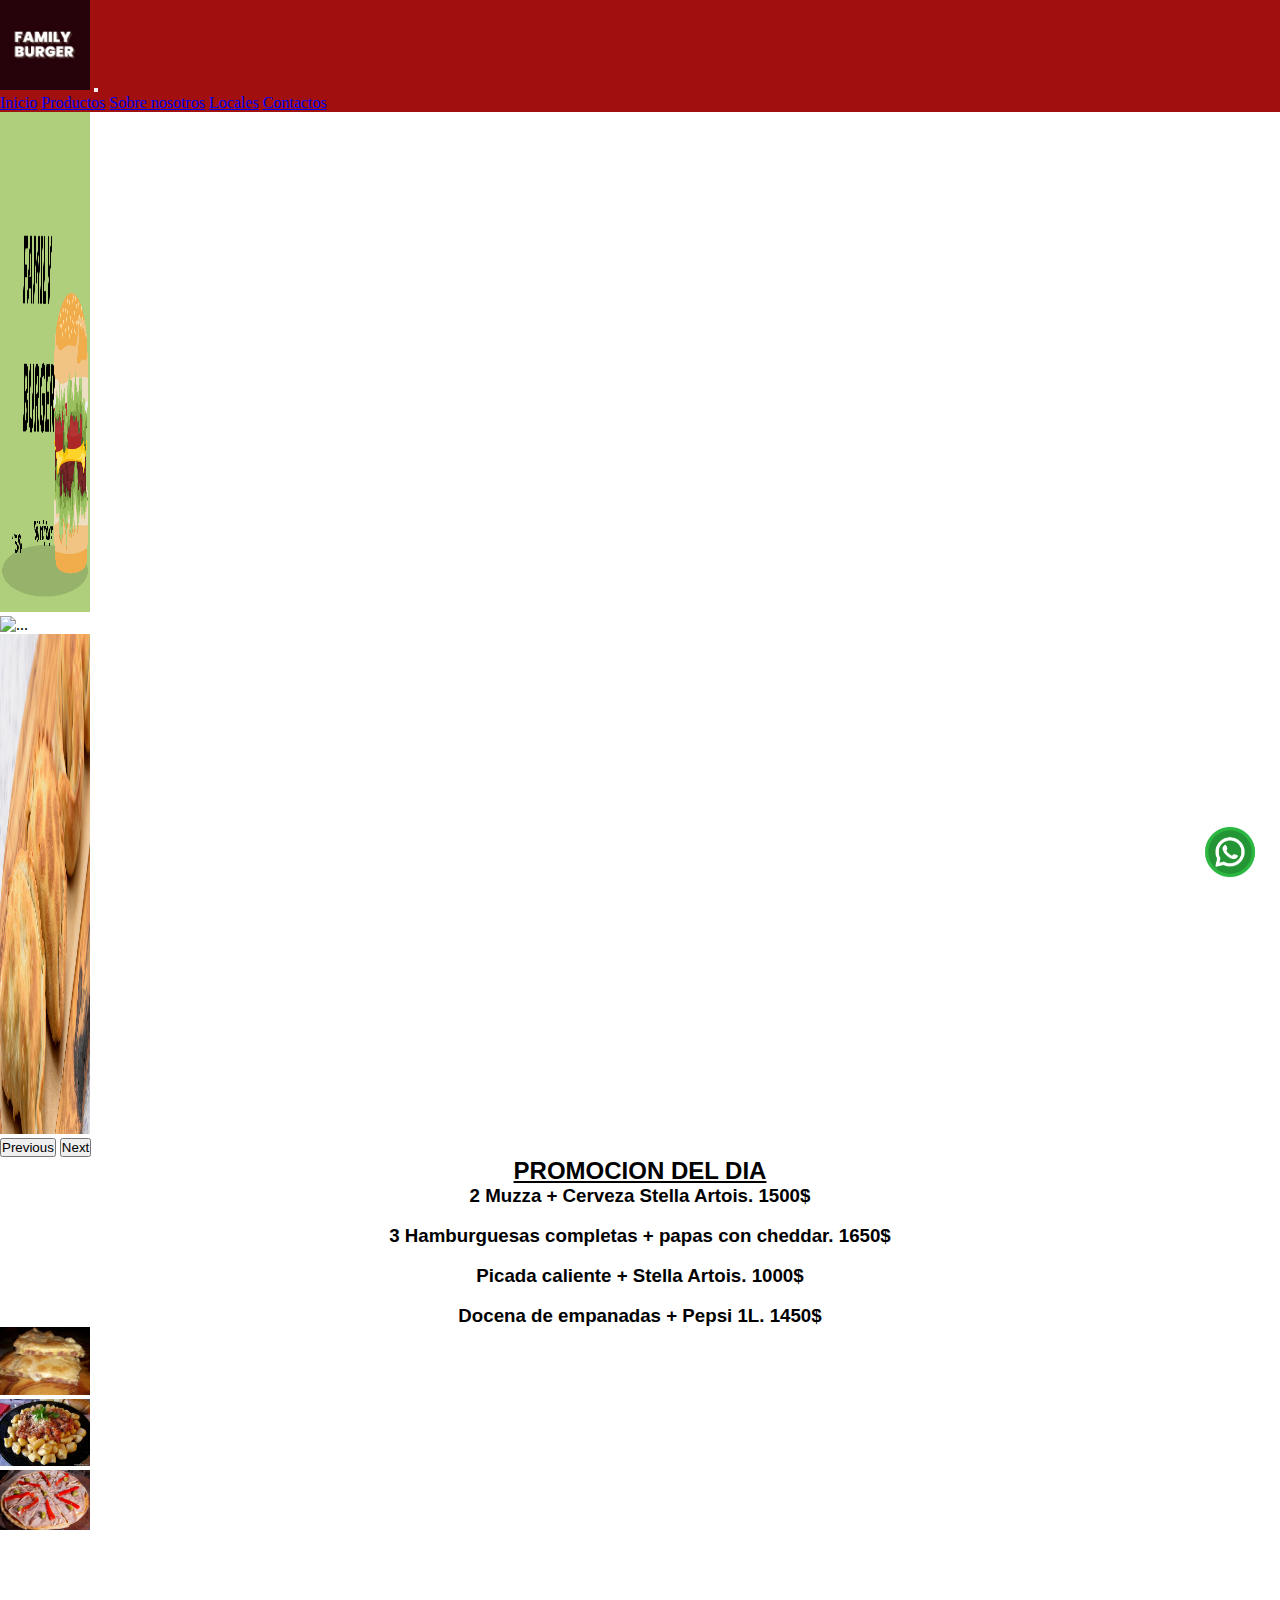
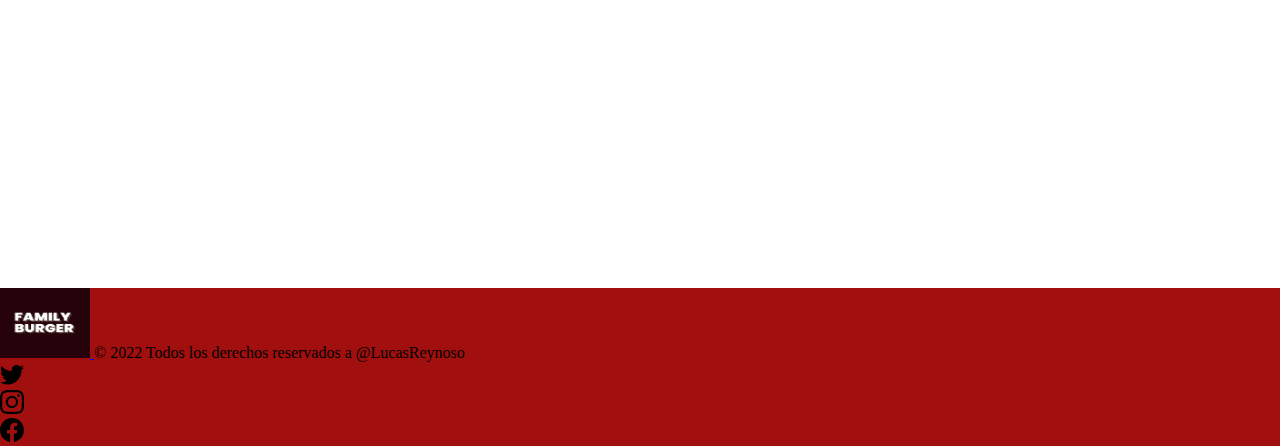
==== index.html @ 994e0dae "cambios de font" ====
<!DOCTYPE html>
<html lang="es">
  <head>
    <meta name="description"content="FamilyBurger inicio, se encuentra informacion sobre las promociones del dia y algunas imagenes de comida rapida">
    <meta charset="UTF-8" />
    <meta http-equiv="X-UA-Compatible" content="IE=edge" />
    <meta name="viewport" content="width=device-width, initial-scale=1.0" />
    <link rel="shortcut icon" href="img/logo.jpg" type="image/x-icon">
    <title>Familyburger/inicio</title>
    <link rel="stylesheet" href="scss/estilo.css">
    <link
      href="https://cdn.jsdelivr.net/npm/bootstrap@5.2.0/dist/css/bootstrap.min.css"
      rel="stylesheet"
      integrity="sha384-gH2yIJqKdNHPEq0n4Mqa/HGKIhSkIHeL5AyhkYV8i59U5AR6csBvApHHNl/vI1Bx"
      crossorigin="anonymous"/>
      <link href="https://unpkg.com/aos@2.3.1/dist/aos.css" rel="stylesheet">
    
  </head>
  <body>
    <!-- Iconos vectoriales BOOSTRAP -->
     
    <svg xmlns="http://www.w3.org/2000/svg" style="display: none;">
  
      <symbol id="facebook" viewBox="0 0 16 16">
        <path d="M16 8.049c0-4.446-3.582-8.05-8-8.05C3.58 0-.002 3.603-.002 8.05c0 4.017 2.926 7.347 6.75 7.951v-5.625h-2.03V8.05H6.75V6.275c0-2.017 1.195-3.131 3.022-3.131.876 0 1.791.157 1.791.157v1.98h-1.009c-.993 0-1.303.621-1.303 1.258v1.51h2.218l-.354 2.326H9.25V16c3.824-.604 6.75-3.934 6.75-7.951z"/>
      </symbol>
      <symbol id="instagram" viewBox="0 0 16 16">
          <path d="M8 0C5.829 0 5.556.01 4.703.048 3.85.088 3.269.222 2.76.42a3.917 3.917 0 0 0-1.417.923A3.927 3.927 0 0 0 .42 2.76C.222 3.268.087 3.85.048 4.7.01 5.555 0 5.827 0 8.001c0 2.172.01 2.444.048 3.297.04.852.174 1.433.372 1.942.205.526.478.972.923 1.417.444.445.89.719 1.416.923.51.198 1.09.333 1.942.372C5.555 15.99 5.827 16 8 16s2.444-.01 3.298-.048c.851-.04 1.434-.174 1.943-.372a3.916 3.916 0 0 0 1.416-.923c.445-.445.718-.891.923-1.417.197-.509.332-1.09.372-1.942C15.99 10.445 16 10.173 16 8s-.01-2.445-.048-3.299c-.04-.851-.175-1.433-.372-1.941a3.926 3.926 0 0 0-.923-1.417A3.911 3.911 0 0 0 13.24.42c-.51-.198-1.092-.333-1.943-.372C10.443.01 10.172 0 7.998 0h.003zm-.717 1.442h.718c2.136 0 2.389.007 3.232.046.78.035 1.204.166 1.486.275.373.145.64.319.92.599.28.28.453.546.598.92.11.281.24.705.275 1.485.039.843.047 1.096.047 3.231s-.008 2.389-.047 3.232c-.035.78-.166 1.203-.275 1.485a2.47 2.47 0 0 1-.599.919c-.28.28-.546.453-.92.598-.28.11-.704.24-1.485.276-.843.038-1.096.047-3.232.047s-2.39-.009-3.233-.047c-.78-.036-1.203-.166-1.485-.276a2.478 2.478 0 0 1-.92-.598 2.48 2.48 0 0 1-.6-.92c-.109-.281-.24-.705-.275-1.485-.038-.843-.046-1.096-.046-3.233 0-2.136.008-2.388.046-3.231.036-.78.166-1.204.276-1.486.145-.373.319-.64.599-.92.28-.28.546-.453.92-.598.282-.11.705-.24 1.485-.276.738-.034 1.024-.044 2.515-.045v.002zm4.988 1.328a.96.96 0 1 0 0 1.92.96.96 0 0 0 0-1.92zm-4.27 1.122a4.109 4.109 0 1 0 0 8.217 4.109 4.109 0 0 0 0-8.217zm0 1.441a2.667 2.667 0 1 1 0 5.334 2.667 2.667 0 0 1 0-5.334z"/>
      </symbol>
      <symbol id="twitter" viewBox="0 0 16 16">
        <path d="M5.026 15c6.038 0 9.341-5.003 9.341-9.334 0-.14 0-.282-.006-.422A6.685 6.685 0 0 0 16 3.542a6.658 6.658 0 0 1-1.889.518 3.301 3.301 0 0 0 1.447-1.817 6.533 6.533 0 0 1-2.087.793A3.286 3.286 0 0 0 7.875 6.03a9.325 9.325 0 0 1-6.767-3.429 3.289 3.289 0 0 0 1.018 4.382A3.323 3.323 0 0 1 .64 6.575v.045a3.288 3.288 0 0 0 2.632 3.218 3.203 3.203 0 0 1-.865.115 3.23 3.23 0 0 1-.614-.057 3.283 3.283 0 0 0 3.067 2.277A6.588 6.588 0 0 1 .78 13.58a6.32 6.32 0 0 1-.78-.045A9.344 9.344 0 0 0 5.026 15z"/>
      </symbol>
    </svg>

    <!-- ACA TERMINA -->
    <header>
      <nav class="navbar navbar-expand-lg light colorHeader">
        <div class="container-fluid">
          <a class="navbar-brand" href="#"
            ><img src="img/logo.jpg" class="img-fluid" width="100px" alt="logo"
          /></a>
          <button
            class="navbar-toggler"
            type="button"
            data-bs-toggle="collapse"
            data-bs-target="#navbarNavAltMarkup"
            aria-controls="navbarNavAltMarkup"
            aria-expanded="false"
            aria-label="Toggle navigation"
          >
            <span class="navbar-toggler-icon"></span>
          </button>
          <div class="collapse navbar-collapse" id="navbarNavAltMarkup">
            <div class="navbar-nav">
              <a class="nav-link active" aria-current="page" href="index.html">Inicio</a>
              <a class="nav-link" href="htmlpages/productos.html">Productos</a>
              <a class="nav-link" href="htmlpages/nosotros.html">Sobre nosotros</a>
              <a class="nav-link" href="htmlpages/locales.html">Locales</a>
              <a class="nav-link" href="htmlpages/contactos.html">Contactos </a>
            </div>
          </div>
        </div>
      </nav>
    </header>
    
    <main>
      <!-- CAROUSEL -->
      <div id="carouselExampleControls" class="carousel slide" data-bs-ride="carousel">
        <div class="carousel-inner">
          <div class="carousel-item active">
            <img src="img/inicioFamilyBurger.png" class="d-block w-100 imgCarousel" alt="...">
          </div>
          <div class="carousel-item">
            <img src="img/pizzacarousel.png" class="d-block w-100 imgCarousel" alt="...">
          </div>
          <div class="carousel-item">
            <img src="img/emapanadascarousel.jpg" class="d-block w-100 imgCarousel" alt="...">
          </div>
        </div>
        <button class="carousel-control-prev" type="button" data-bs-target="#carouselExampleControls" data-bs-slide="prev">
          <span class="carousel-control-prev-icon" aria-hidden="true"></span>
          <span class="visually-hidden">Previous</span>
        </button>
        <button class="carousel-control-next" type="button" data-bs-target="#carouselExampleControls" data-bs-slide="next">
          <span class="carousel-control-next-icon" aria-hidden="true"></span>
          <span class="visually-hidden">Next</span>
        </button>
      </div>
      <!-- FIN DE CAROUSEL -->
    </main>
    
    
      <!--CONTAINER  -->

          <div class="border border-dark p-2 mb-2 cuadrado"><h2>PROMOCION DEL DIA</h2>
            <h3>2 Muzza + Cerveza Stella 
              Artois. 
              1500$</h3>
            <br>
            <h3>3 Hamburguesas
              completas + papas con 
              cheddar.
              1650$</h3>
              <br>
            <h3>Picada caliente + Stella Artois. 1000$</h3>
            <br>
            <h3>Docena de empanadas + Pepsi 1L. 1450$</h3>
            </p></div>
      <!--FIN DE CONTAINER  -->

        
      <!-- LOGO WHATSAPP -->
      <div class="cajaPrincipal">
      <div class="caja itemUno">
      <img src="img/botonWhatsapp.png" alt="botonWhatsapp">
      </div>
       </div>


    
     

    <!-- mini album -->

    <div class="card-group">
      <div class="card">
        <img src="img/tartaalbum.jpg" class="card-img-top" alt="...">
        <div class="card-body">
      </div>

      </div>
      <div class="card">
        <img src="img/pastasalbum.jpg" class="card-img-top" alt="...">
      </div>

      <div class="card">
        <img src="img/pizzaalbum.jpg" class="card-img-top" alt="...">
        </div>
    </div>
   
   
    <!-- aca termina -->
    <div class="card-group">
    <div class="card">
      <iframe src="https://www.google.com/maps/embed?pb=!1m18!1m12!1m3!1d3274.7247133360925!2d-58.37327718518677!3d-34.83801337743867!2m3!1f0!2f0!3f0!3m2!1i1024!2i768!4f13.1!3m3!1m2!1s0x95a32b34a8c44299%3A0x94f6e91de6277e78!2sDPM%2C%20Juan%20Sarcione%20670%2C%20B1852%20Burzaco%2C%20Provincia%20de%20Buenos%20Aires!5e0!3m2!1ses-419!2sar!4v1661027982131!5m2!1ses-419!2sar" width="100%" height="350" style="border:0;" allowfullscreen="" loading="lazy" referrerpolicy="no-referrer-when-downgrade"></iframe>
      
    </div>
  </div>
  
  

    
    
    
    <!-- FOOTER -->
    
      <footer class="d-flex flex-wrap justify-content-between align-items-center py-3 my-4 border-top colorFooter">
        <div class="col-md-4 d-flex align-items-center">
          <a href="/" class="mb-3 me-2 mb-md-0 text-muted text-decoration-none lh-1">
            <img src="img/logo.jpg" class="bi" width="50" height="70"><use xlink:href="#bootstrap"/></img>
          </a>
          <span class="mb-3 mb-md-0 ">&copy; 2022 Todos los derechos reservados a @LucasReynoso</span>
        </div>
    
        <ul class="nav col-md-4 justify-content-center list-unstyled d-flex">
          <li class="ms-3"><a class="text-muted" href="https://twitter.com/?lang=es"><svg class="bi" width="24" height="24"><use xlink:href="#twitter"/></svg></a></li>
          <li class="ms-3"><a class="text-muted" href="https://www.instagram.com/famiburger_/"><svg class="bi" width="24" height="24"><use xlink:href="#instagram"/></svg></a></li>
          <li class="ms-3"><a class="text-muted" href="https://www.facebook.com/"><svg class="bi" width="24" height="24"><use xlink:href="#facebook"/></svg></a></li>
        </ul>
      </footer>
    
    
   
   </footer>

   
   
   
   
   
   
   
   
   
   
   
   
    




    <script
      src="https://cdn.jsdelivr.net/npm/bootstrap@5.2.0/dist/js/bootstrap.bundle.min.js"
      integrity="sha384-A3rJD856KowSb7dwlZdYEkO39Gagi7vIsF0jrRAoQmDKKtQBHUuLZ9AsSv4jD4Xa"
      crossorigin="anonymous"
    ></script>
    <script src="https://unpkg.com/aos@2.3.1/dist/aos.js"></script>
    <script>
      AOS.init();
    </script>
  </body>
</html>
---- scss/estilo.css ----
* {
  margin: 0;
  padding: 0;
}

body {
  height: 100vh;
  width: 100%;
  position: relative;
}

.imgCarousel {
  height: 500px;
  -o-object-fit: fill;
     object-fit: fill;
}

h1 {
  text-align: center;
  text-decoration: underline;
  color: black;
  font-family: "Franklin Gothic Medium", "Arial Narrow", Arial, sans-serif;
}

h2 {
  text-align: center;
  font-family: "Franklin Gothic Medium", "Arial Narrow", Arial, sans-serif;
  text-decoration: underline;
}

h3 {
  font-family: "Franklin Gothic Medium", "Arial Narrow", Arial, sans-serif;
  text-align: center;
}

.parrafo {
  font-family: "Franklin Gothic Medium", "Arial Narrow", Arial, sans-serif;
  font-size: 1.5rem;
  text-align: center;
}

.itemUno {
  position: fixed;
  bottom: 19px;
  right: 5px;
}

img {
  width: 90px;
}

.logo {
  height: 80px;
  margin-bottom: 1rem;
}

.colorHeader {
  background-color: rgb(161, 15, 15);
}

.colorFooter {
  background-color: rgb(161, 15, 15);
}

h4 {
  color: white;
}

.facebook {
  color: red;
}

.instagran {
  color: blue;
}

.twitter {
  color: yellow;
}

/*map get*/
.messi {
  background-color: blue;
  font-size: 30px;
}

.primerEstilo {
  font-family: "Franklin Gothic Medium", "Arial Narrow", Arial, sans-serif;
  font-weight: bold;
  text-align: center;
}

.parrafosConEstilo {
  font-size: 2rem;
  font-family: Arial, Helvetica, sans-serif;
  text-align: center;
}/*# sourceMappingURL=estilo.css.map */
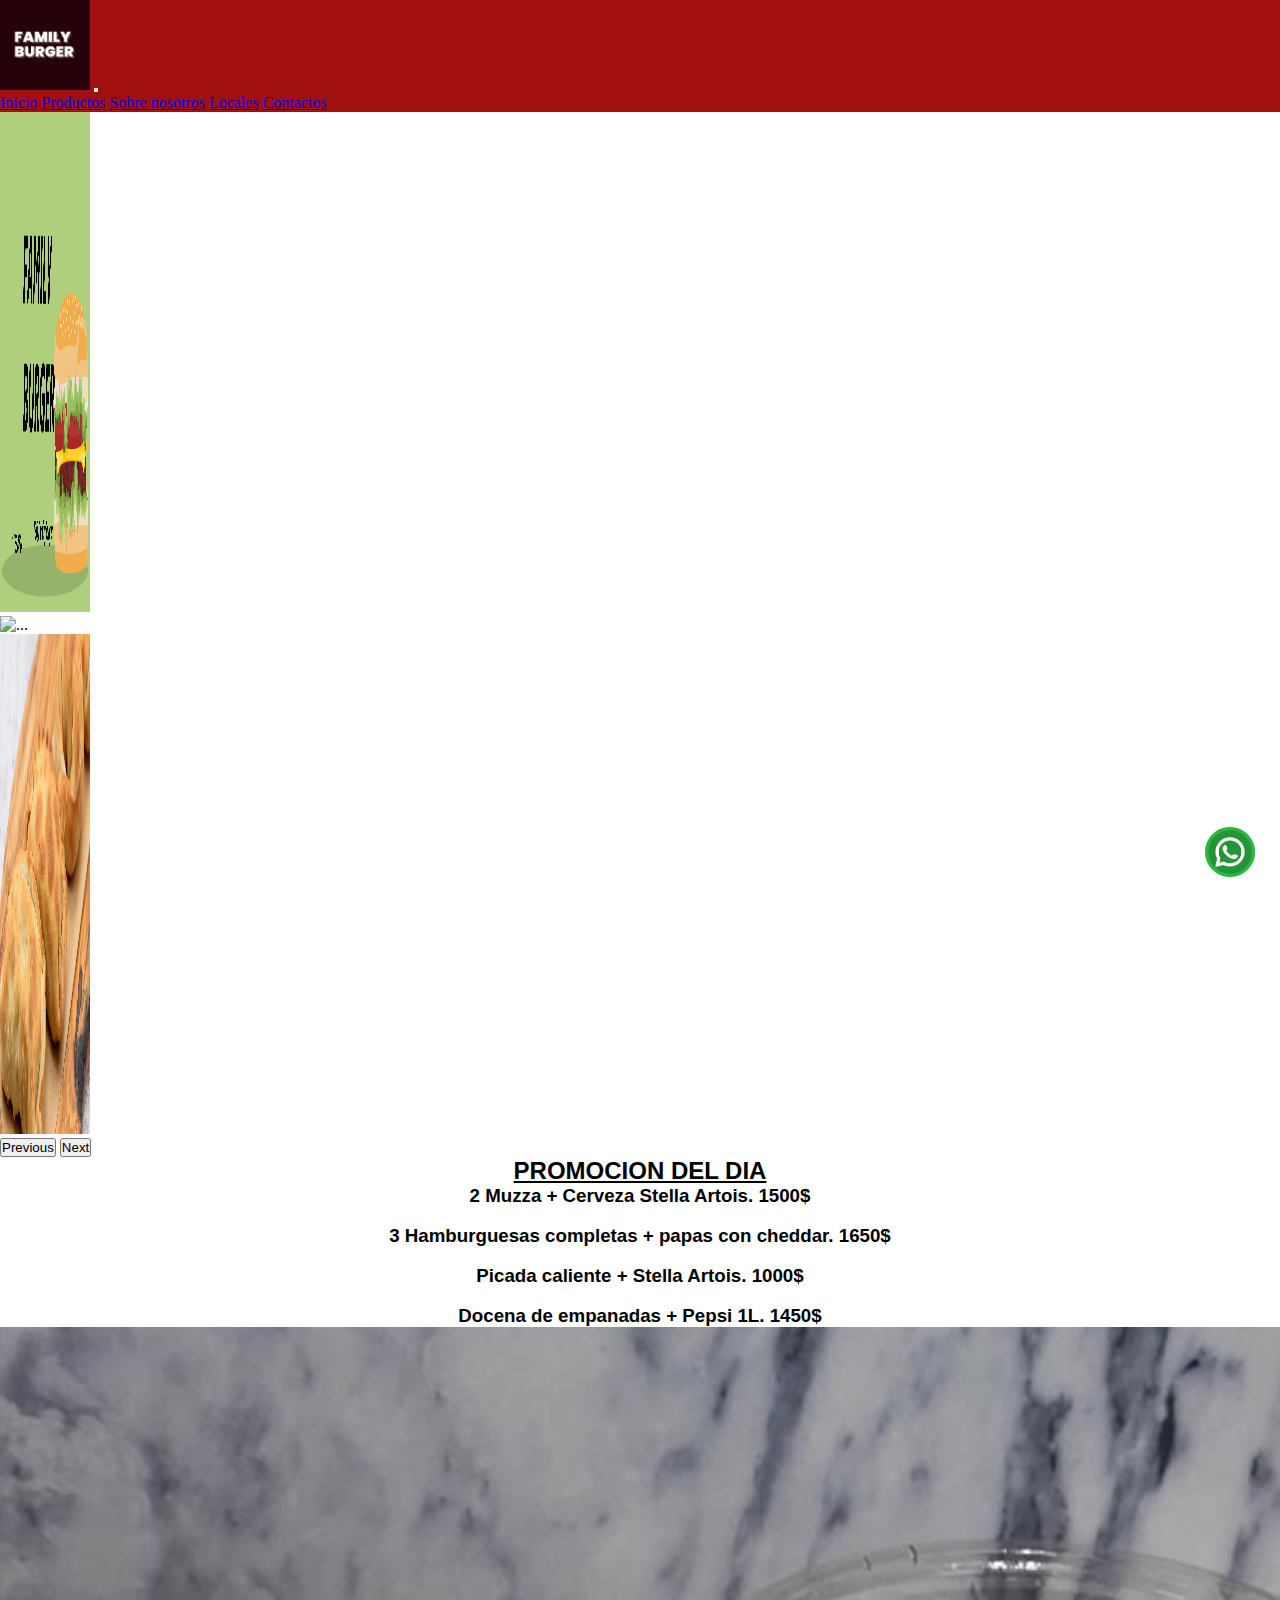
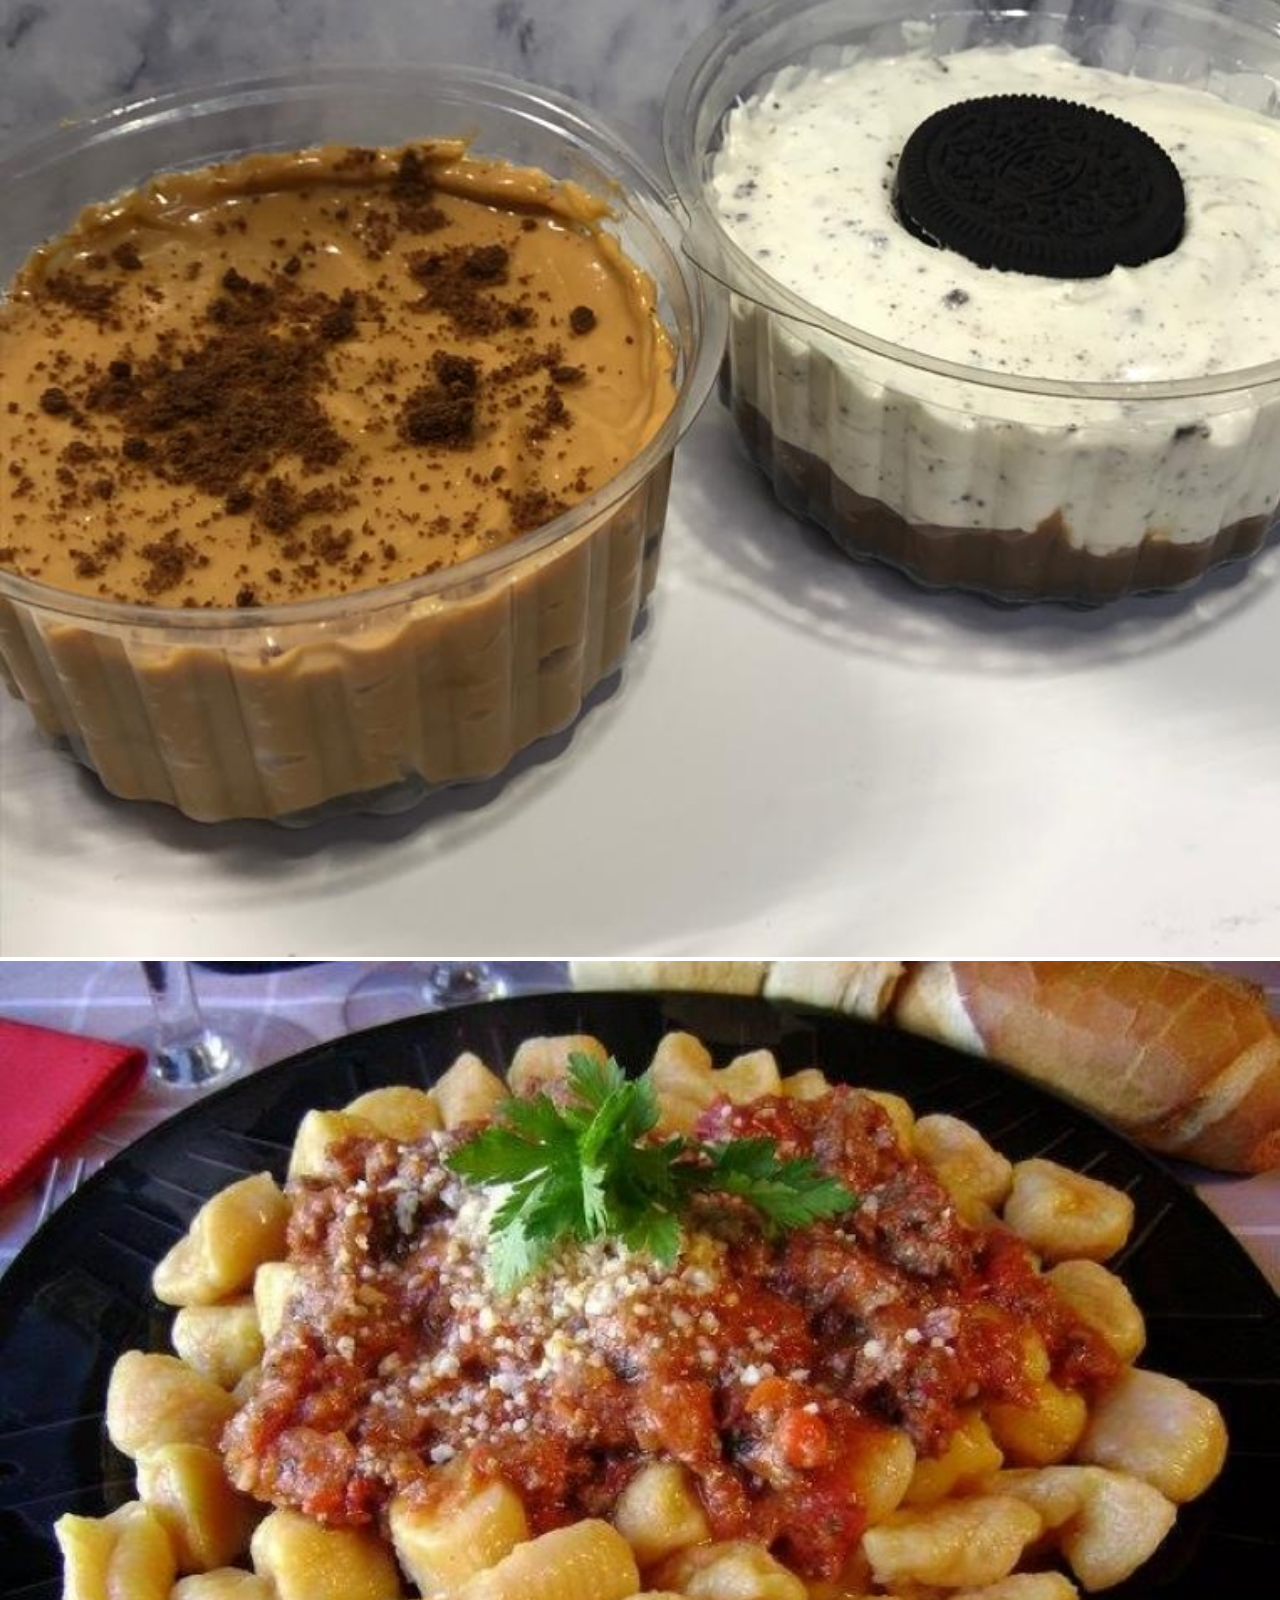
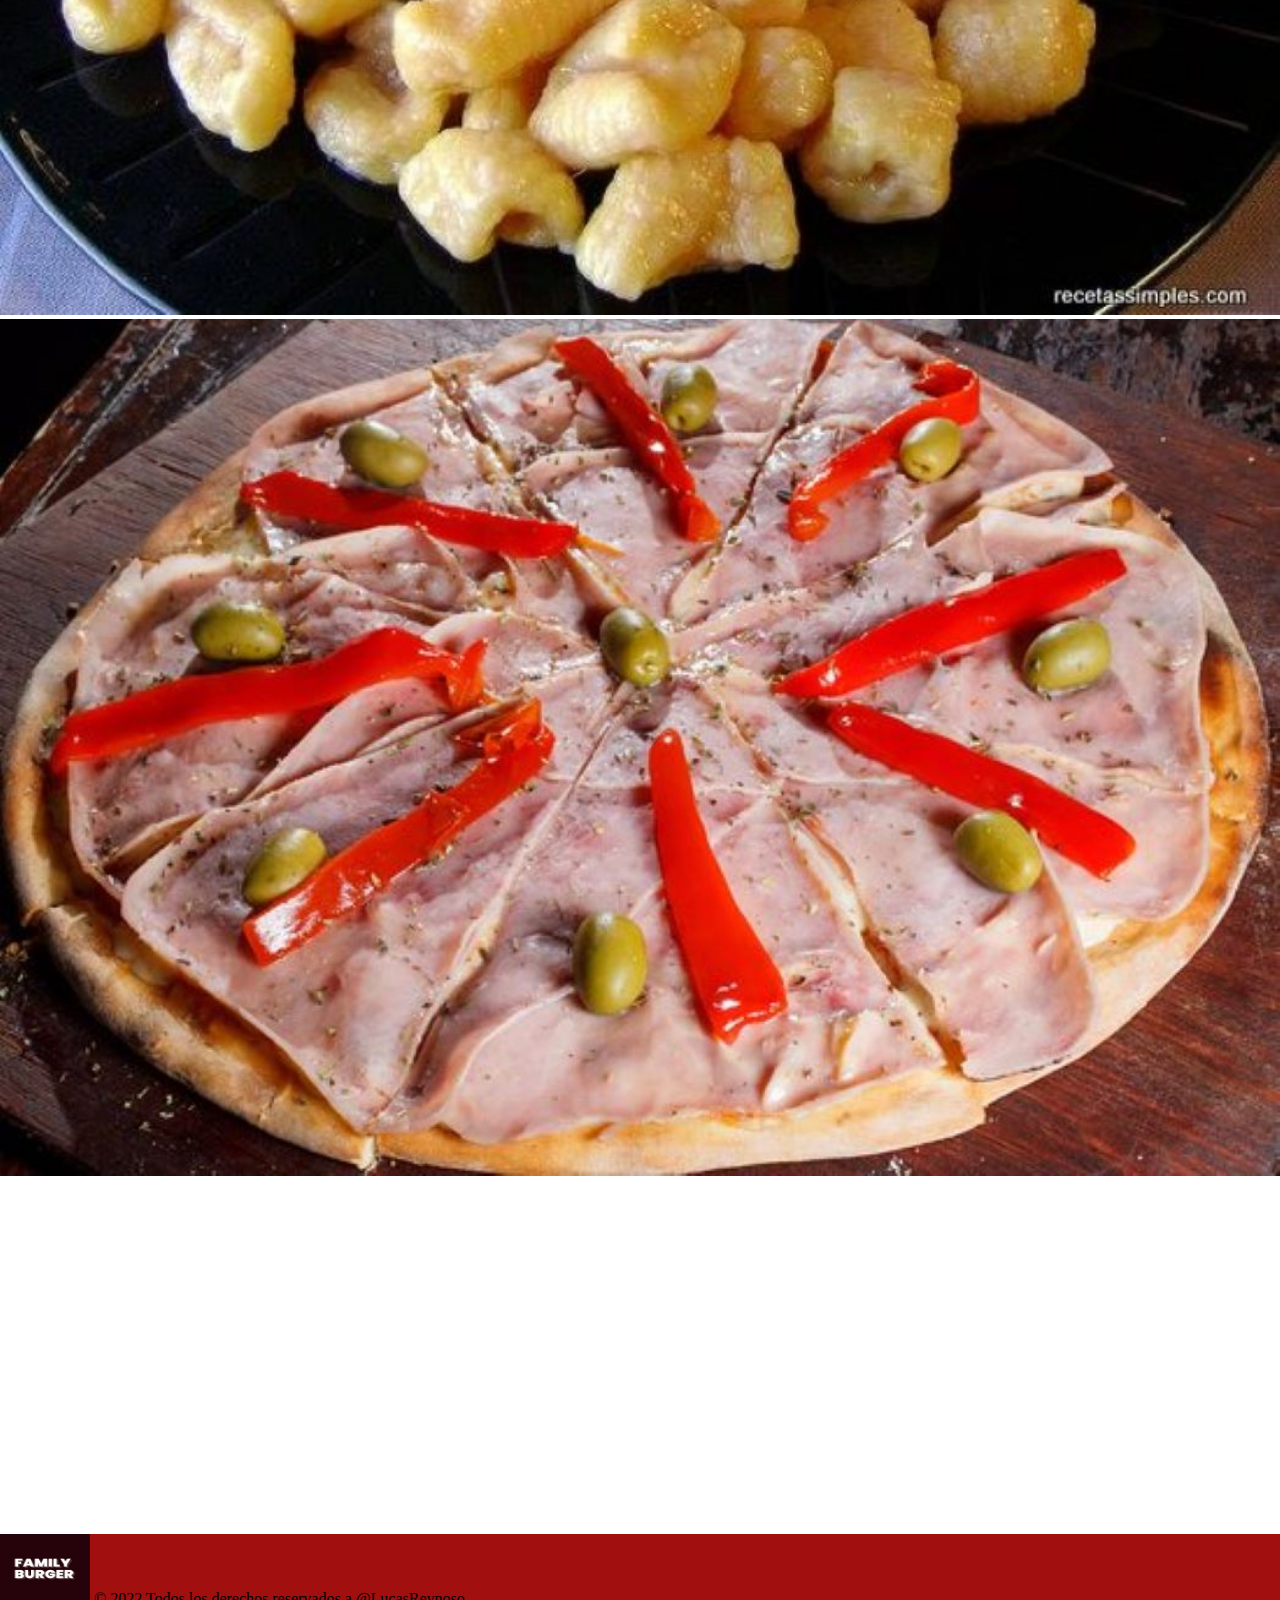
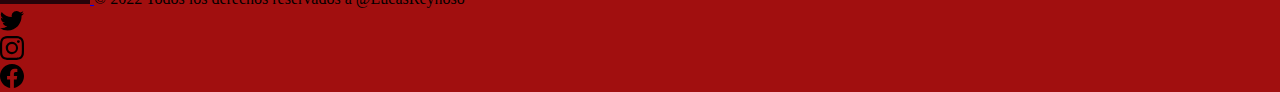
==== commit 88a21e41: "casi ultimos cambios" ====
--- a/index.html
+++ b/index.html
@@ -123,18 +123,20 @@
     <!-- mini album -->
 
     <div class="card-group">
+      
+    
       <div class="card">
-        <img src="img/tartaalbum.jpg" class="card-img-top" alt="...">
+        <img class="pizzaimg"  src="img/postresalbum.png" class="card-img-top" alt="...">
         <div class="card-body">
       </div>
 
       </div>
       <div class="card">
-        <img src="img/pastasalbum.jpg" class="card-img-top" alt="...">
+        <img class="pizzaimg" src="img/pastasalbum.png" class="card-img-top" alt="...">
       </div>
 
       <div class="card">
-        <img src="img/pizzaalbum.jpg" class="card-img-top" alt="...">
+        <img class="pizzaimg" src="img/pizzaalbum.jpg" class="card-img-top" alt="...">
         </div>
     </div>
    
--- a/scss/estilo.css
+++ b/scss/estilo.css
@@ -33,6 +33,11 @@
   text-align: center;
 }
 
+.pizzaimg {
+  height: 100%;
+  width: 100%;
+}
+
 .parrafo {
   font-family: "Franklin Gothic Medium", "Arial Narrow", Arial, sans-serif;
   font-size: 1.5rem;
@@ -43,6 +48,7 @@
   position: fixed;
   bottom: 19px;
   right: 5px;
+  z-index: 1;
 }
 
 img {
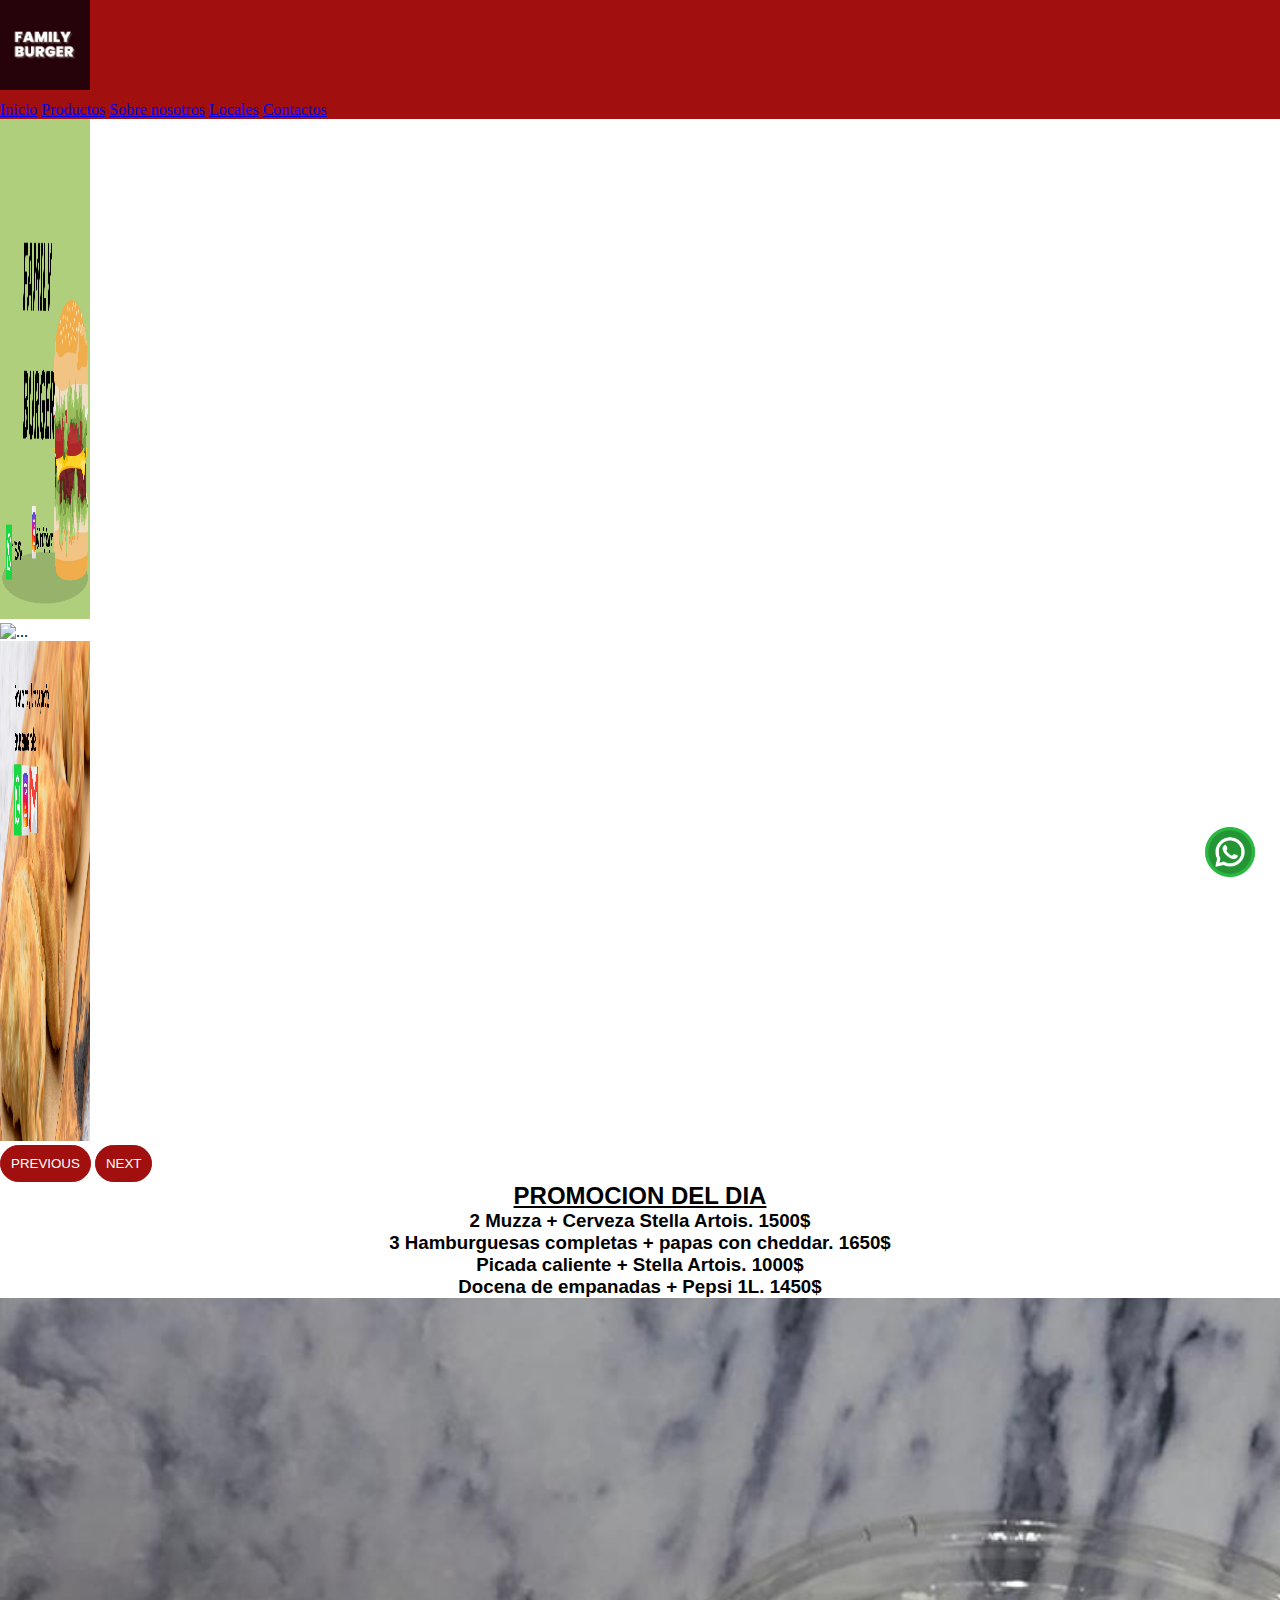
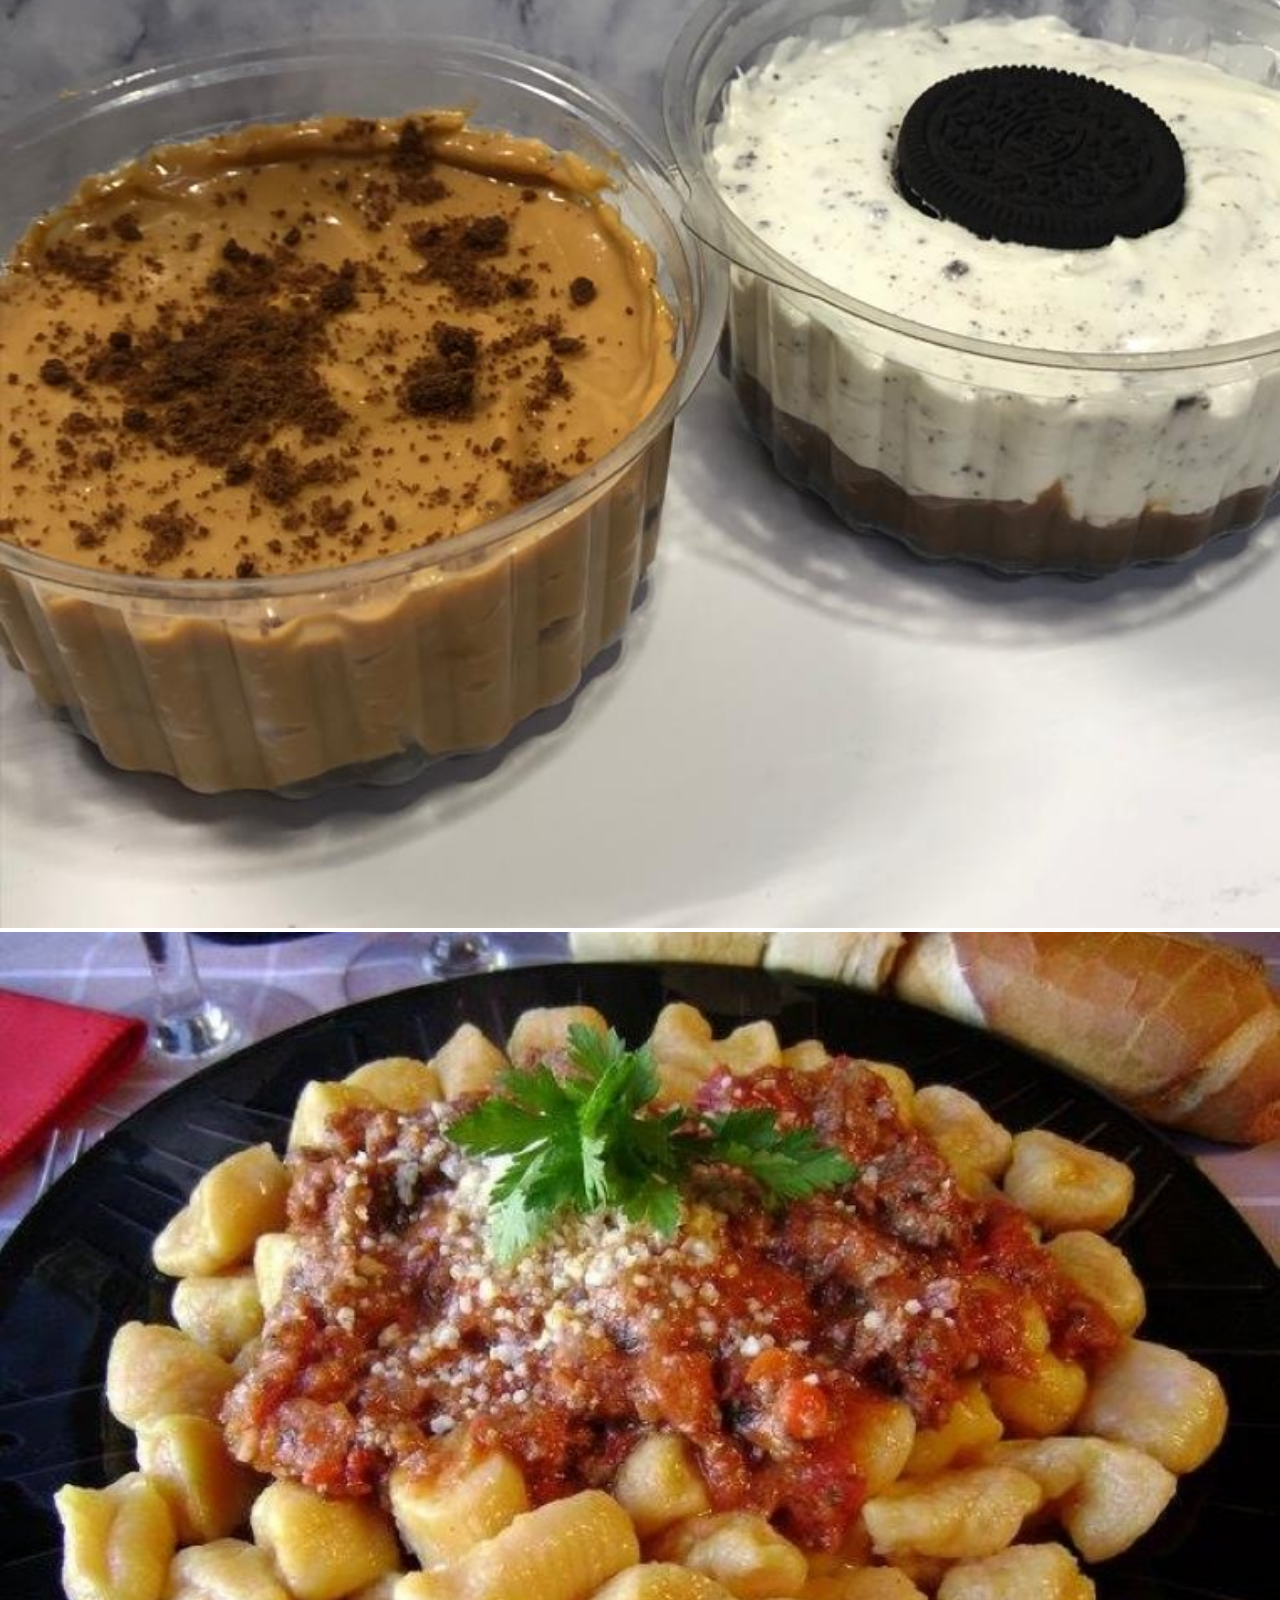
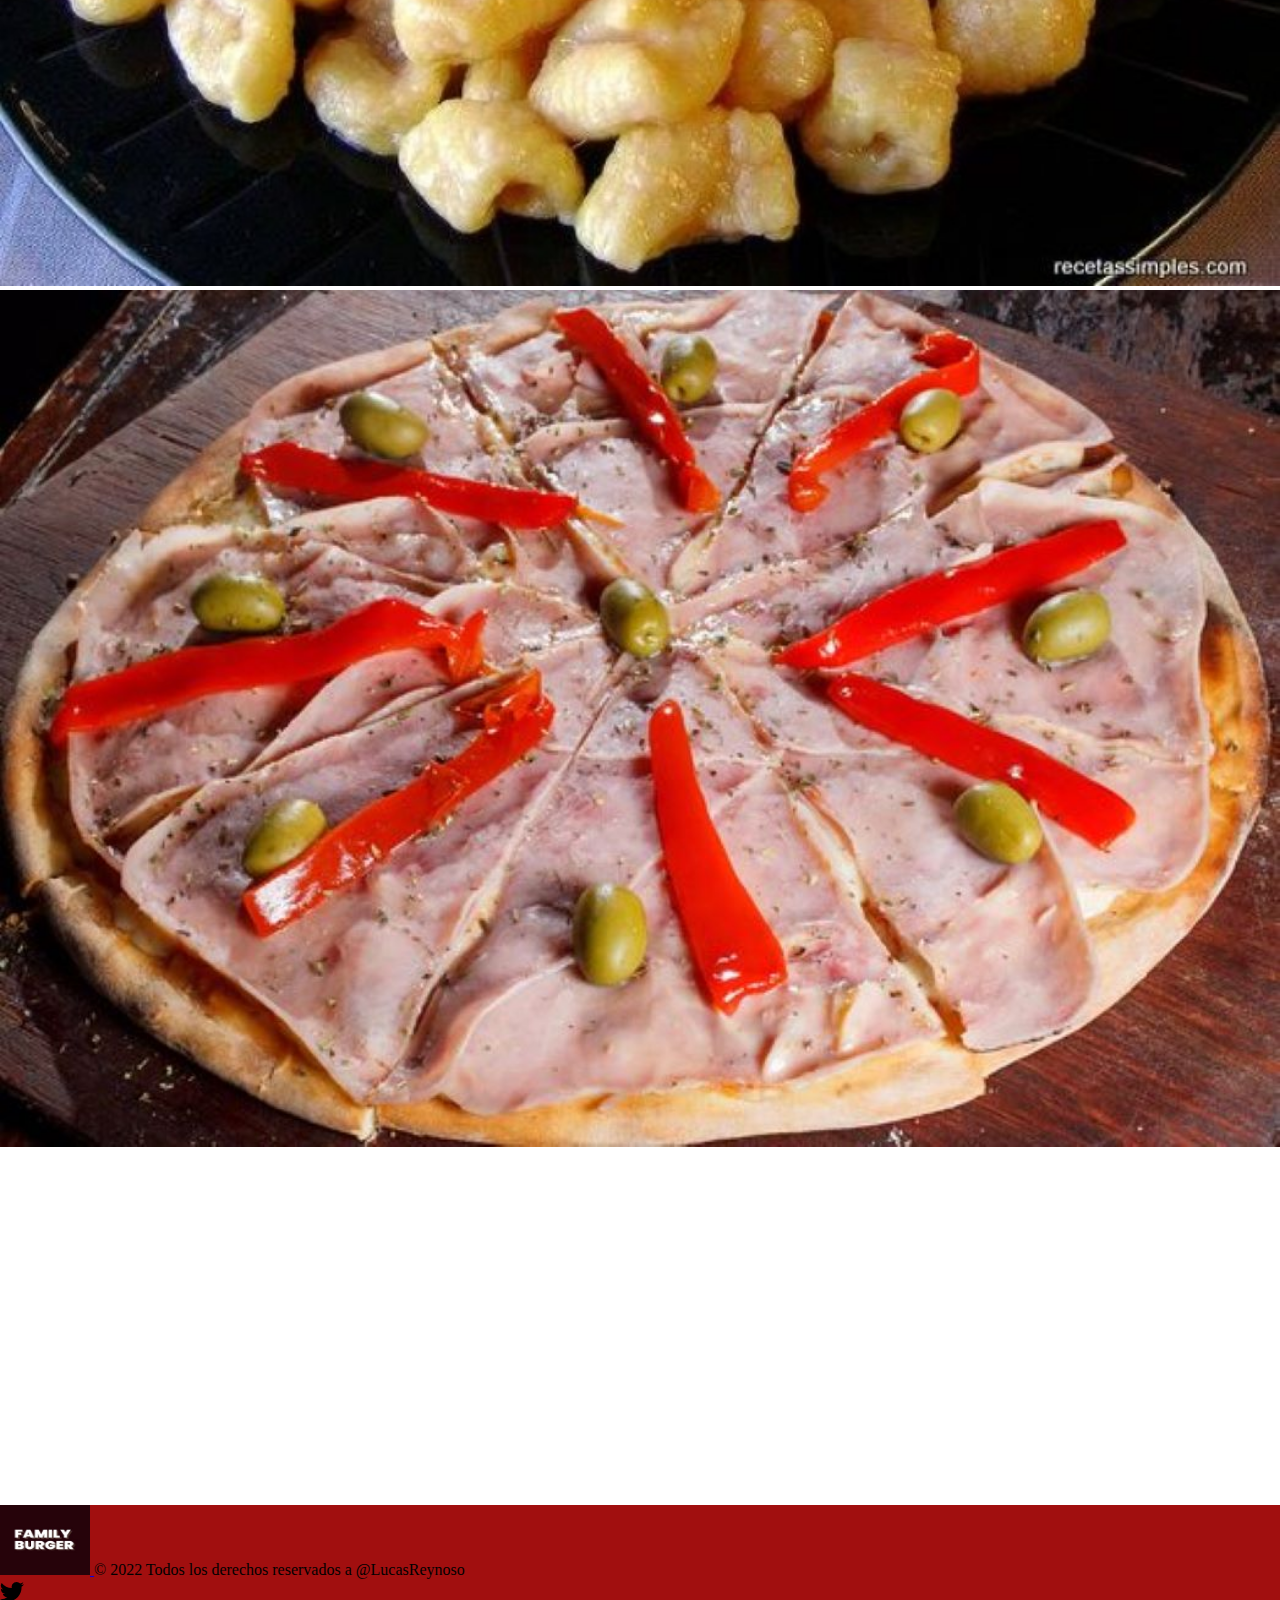
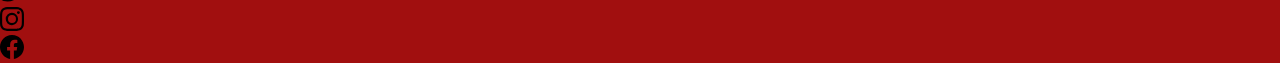
==== commit fe6f8e9c: "pagina" ====
--- a/index.html
+++ b/index.html
@@ -96,16 +96,14 @@
             <h3>2 Muzza + Cerveza Stella 
               Artois. 
               1500$</h3>
-            <br>
+            
             <h3>3 Hamburguesas
               completas + papas con 
               cheddar.
               1650$</h3>
-              <br>
             <h3>Picada caliente + Stella Artois. 1000$</h3>
-            <br>
             <h3>Docena de empanadas + Pepsi 1L. 1450$</h3>
-            </p></div>
+            </div>
       <!--FIN DE CONTAINER  -->
 
         
@@ -133,10 +131,12 @@
       </div>
       <div class="card">
         <img class="pizzaimg" src="img/pastasalbum.png" class="card-img-top" alt="...">
+        <div class="card-body"></div>
       </div>
 
       <div class="card">
         <img class="pizzaimg" src="img/pizzaalbum.jpg" class="card-img-top" alt="...">
+        <div class="card-body"></div>
         </div>
     </div>
    
@@ -148,12 +148,7 @@
       
     </div>
   </div>
-  
-  
-
-    
-    
-    
+   
     <!-- FOOTER -->
     
       <footer class="d-flex flex-wrap justify-content-between align-items-center py-3 my-4 border-top colorFooter">
@@ -171,27 +166,6 @@
         </ul>
       </footer>
     
-    
-   
-   </footer>
-
-   
-   
-   
-   
-   
-   
-   
-   
-   
-   
-   
-   
-    
-
-
-
-
     <script
       src="https://cdn.jsdelivr.net/npm/bootstrap@5.2.0/dist/js/bootstrap.bundle.min.js"
       integrity="sha384-A3rJD856KowSb7dwlZdYEkO39Gagi7vIsF0jrRAoQmDKKtQBHUuLZ9AsSv4jD4Xa"
--- a/scss/estilo.css
+++ b/scss/estilo.css
@@ -51,6 +51,17 @@
   z-index: 1;
 }
 
+button {
+  border: 1px solid rgb(161, 15, 15);
+  padding: 10px;
+  background-color: rgb(161, 15, 15);
+  color: #ffffff;
+  text-decoration: none;
+  text-transform: uppercase;
+  font-family: "Helvetica", sans-serif;
+  border-radius: 50px;
+}
+
 img {
   width: 90px;
 }
@@ -66,6 +77,11 @@
 
 .colorFooter {
   background-color: rgb(161, 15, 15);
+}
+
+label {
+  font-size: 1.5rem;
+  font-family: "Franklin Gothic Medium", "Arial Narrow", Arial, sans-serif;
 }
 
 h4 {
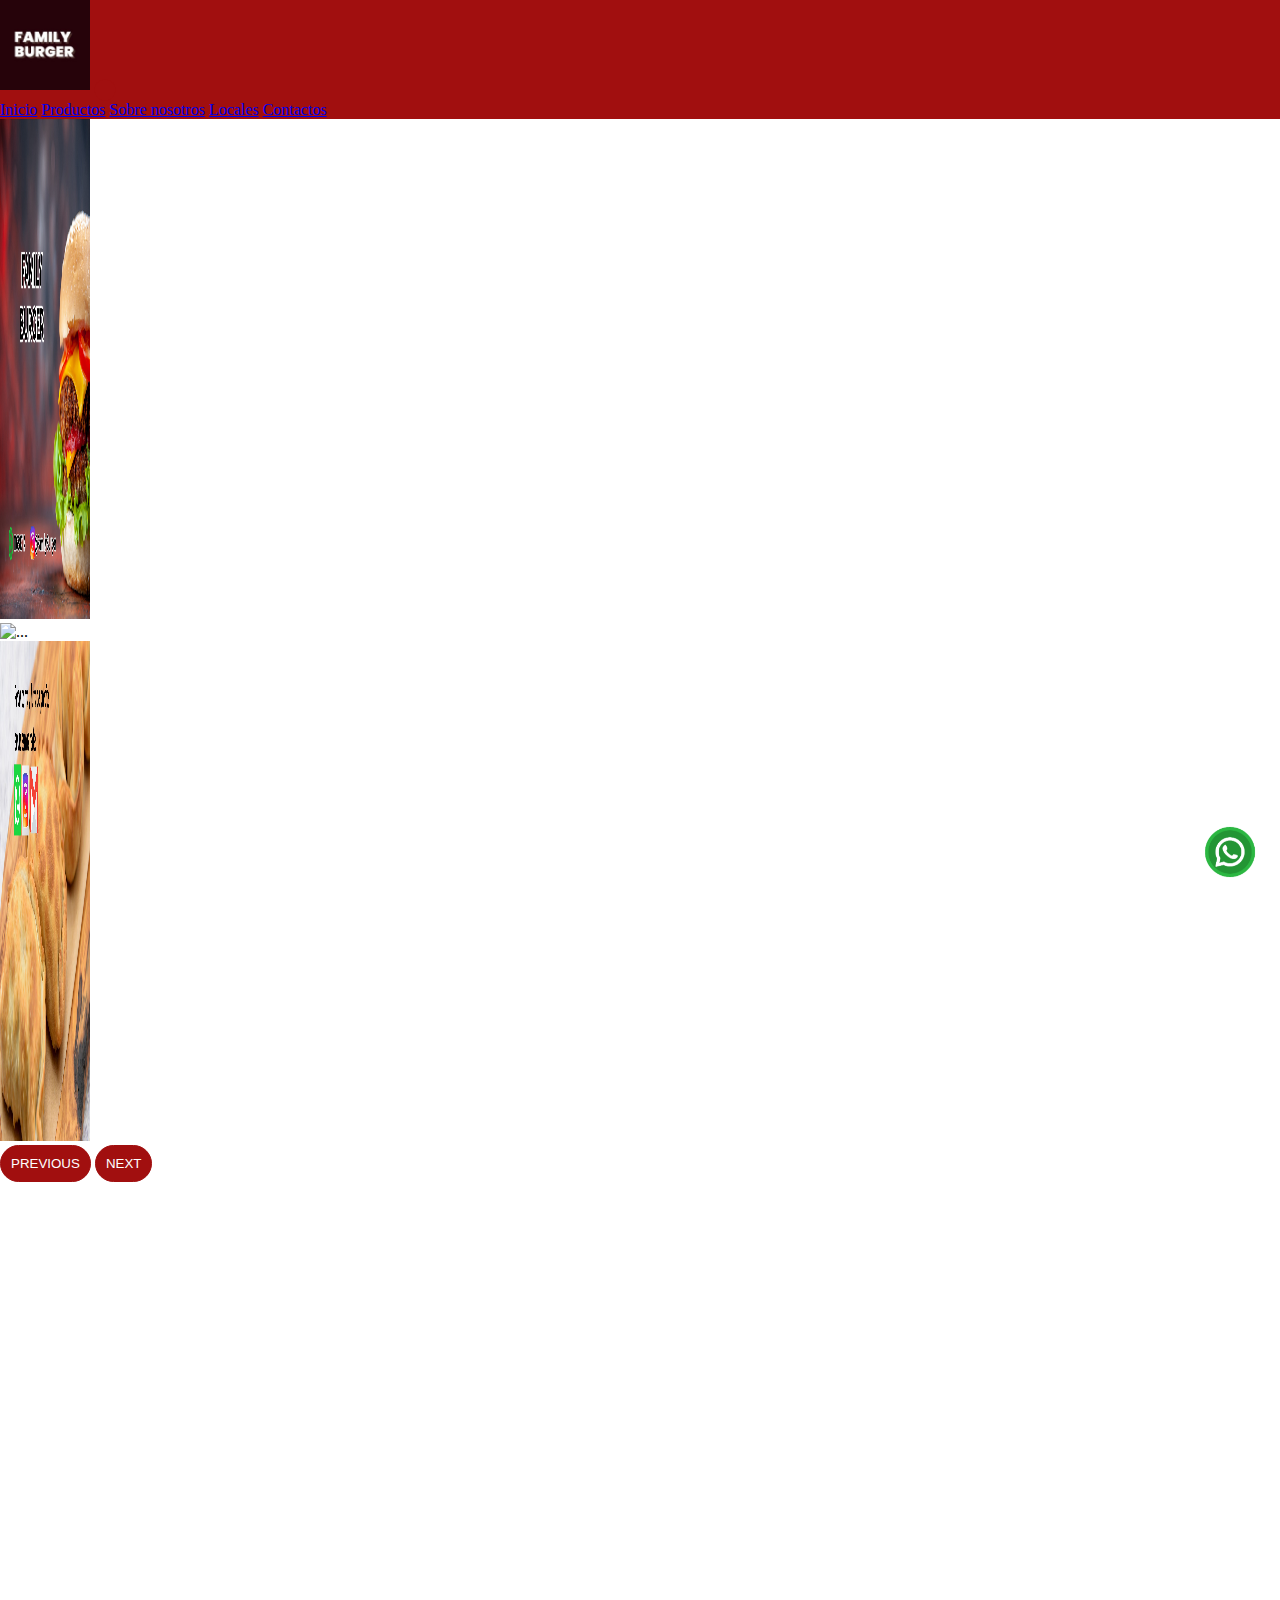
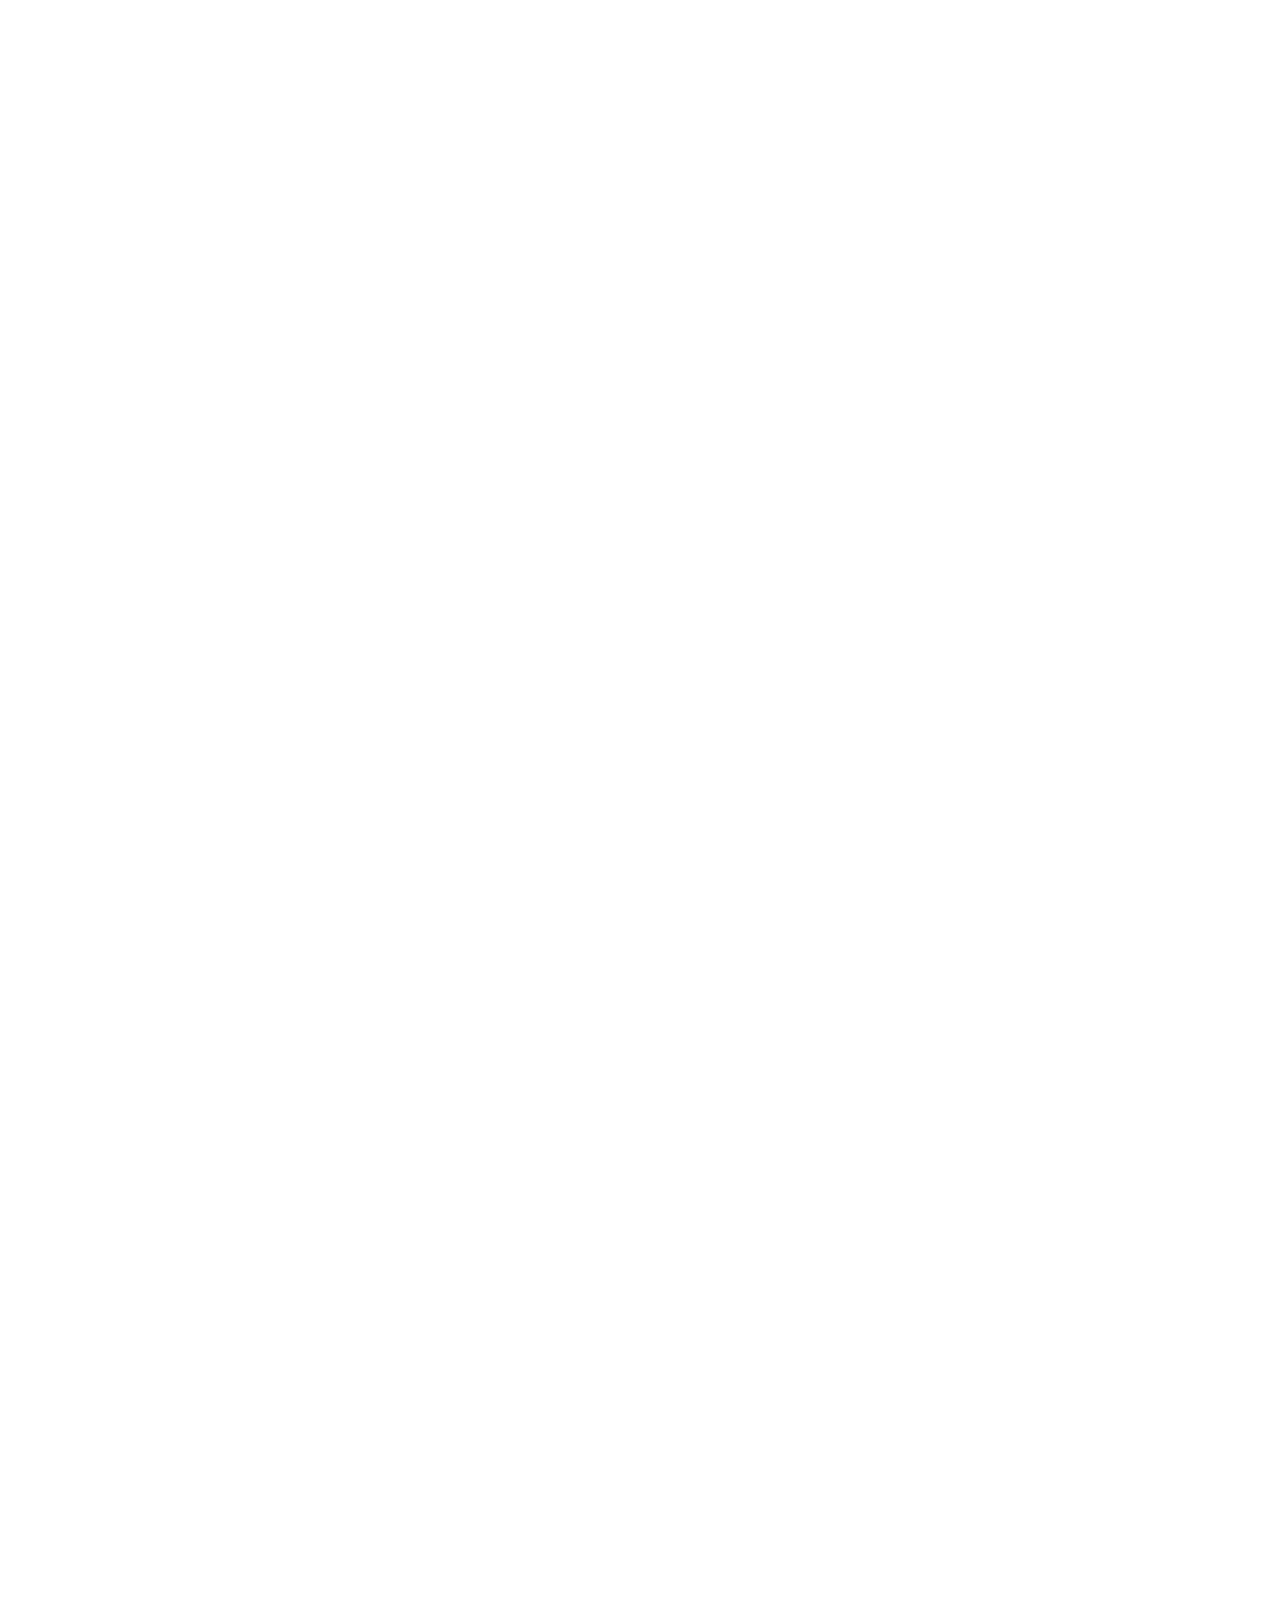
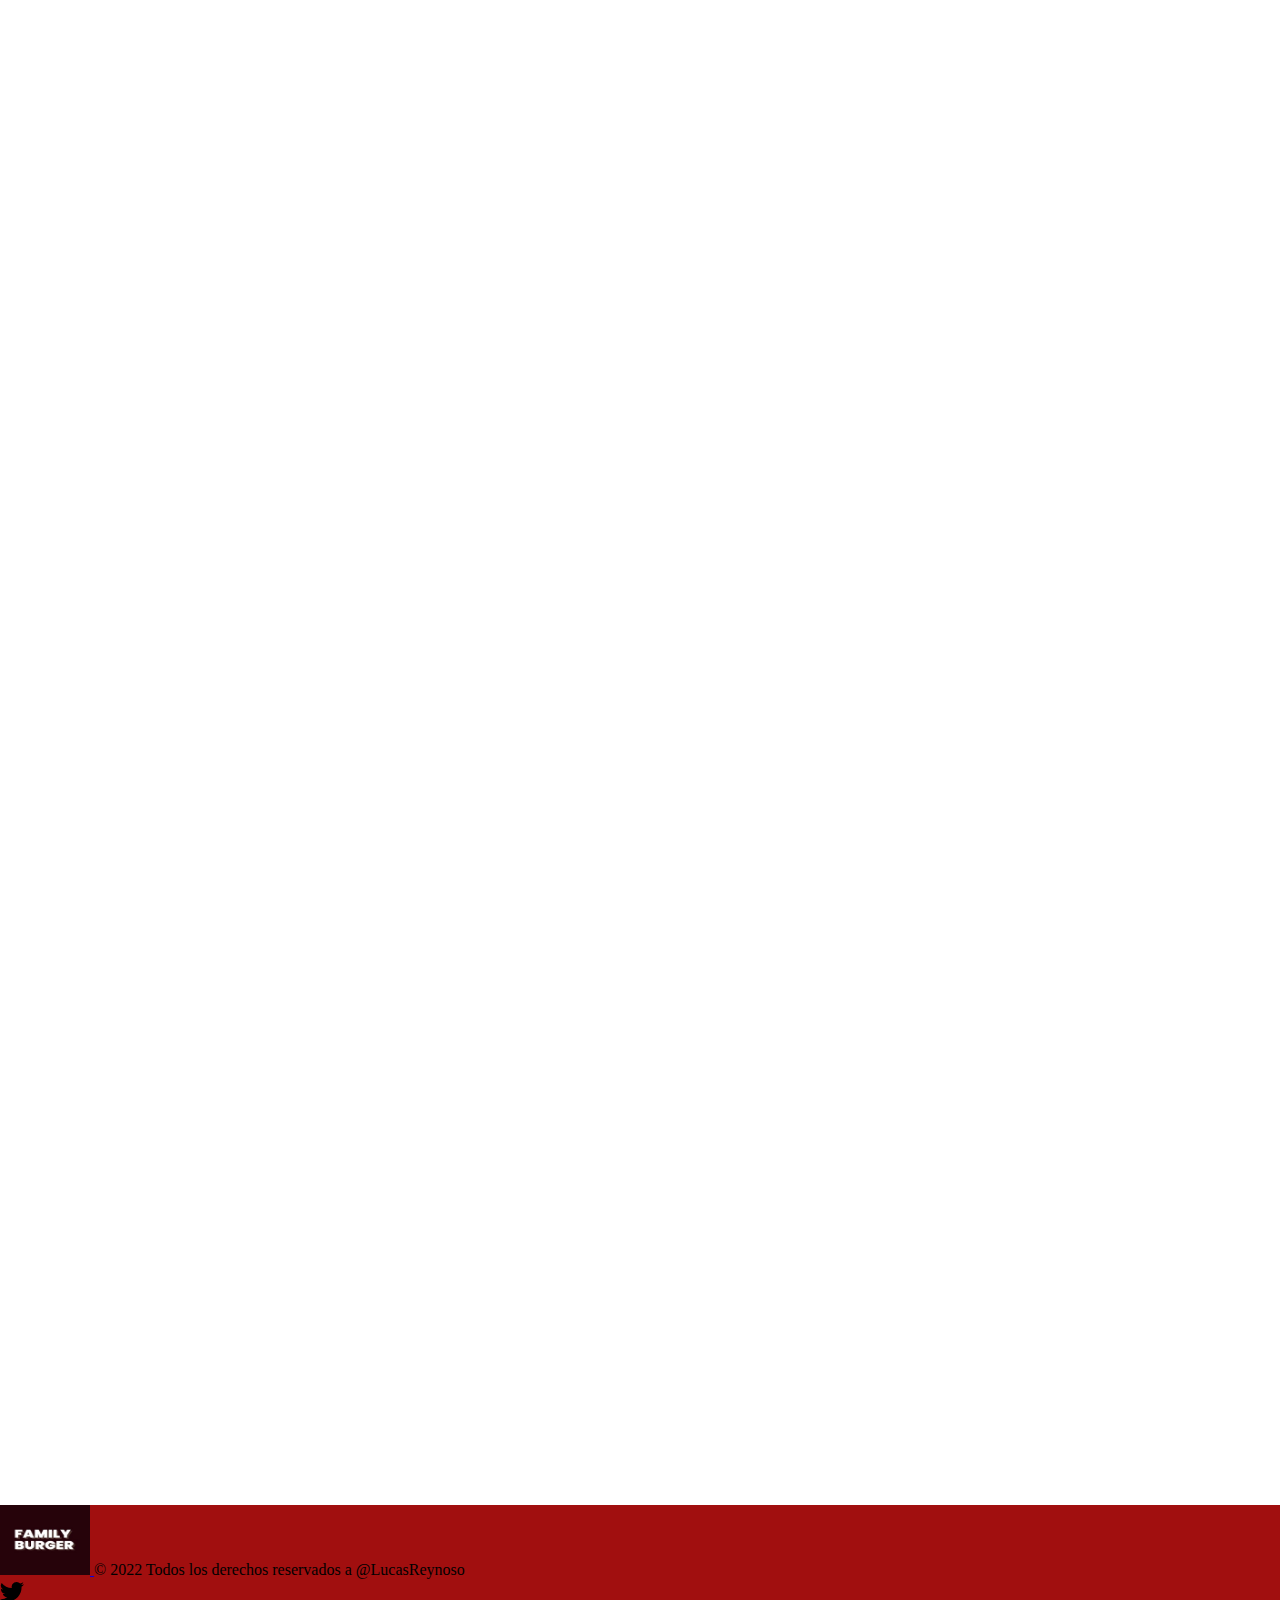
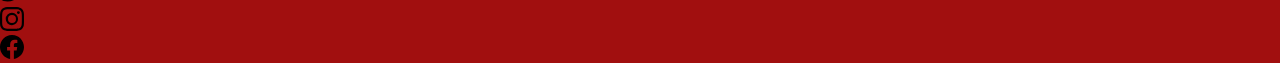
==== commit d1accf5f: "proyecto final ultimos retoques" ====
--- a/index.html
+++ b/index.html
@@ -92,7 +92,7 @@
     
       <!--CONTAINER  -->
 
-          <div class="border border-dark p-2 mb-2 cuadrado"><h2>PROMOCION DEL DIA</h2>
+          <div data-aos="fade-right" class="border border-dark p-2 mb-2 cuadrado"><h2>PROMOCION DEL DIA</h2>
             <h3>2 Muzza + Cerveza Stella 
               Artois. 
               1500$</h3>
@@ -114,27 +114,23 @@
       </div>
        </div>
 
-
-    
-     
-
     <!-- mini album -->
 
     <div class="card-group">
       
     
-      <div class="card">
+      <div data-aos="fade-up" class="card">
         <img class="pizzaimg"  src="img/postresalbum.png" class="card-img-top" alt="...">
         <div class="card-body">
       </div>
 
       </div>
-      <div class="card">
+      <div data-aos="fade-up" class="card">
         <img class="pizzaimg" src="img/pastasalbum.png" class="card-img-top" alt="...">
         <div class="card-body"></div>
       </div>
 
-      <div class="card">
+      <div data-aos="fade-up" class="card">
         <img class="pizzaimg" src="img/pizzaalbum.jpg" class="card-img-top" alt="...">
         <div class="card-body"></div>
         </div>
